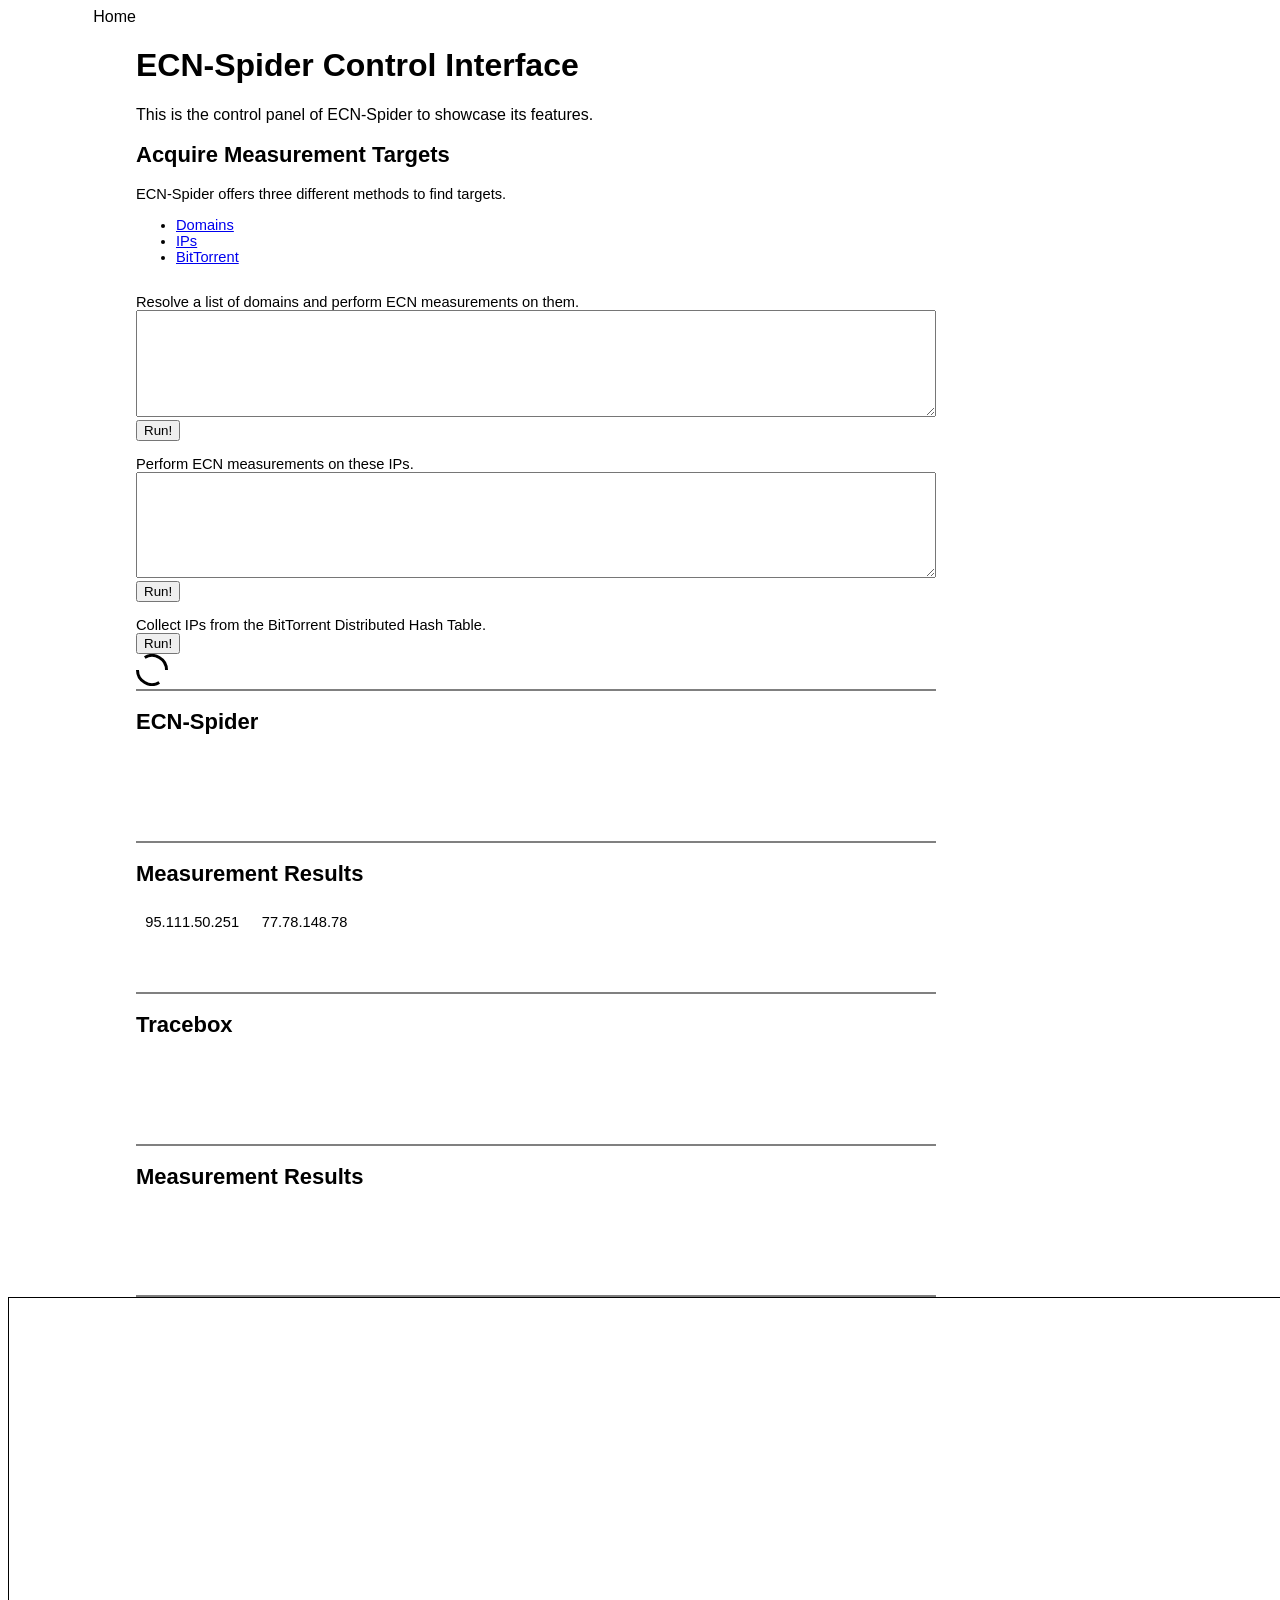
==== pathspider/gui/control.html @ 9f77ae05 "major refactoring part 2" ====
<!DOCTYPE html> 
<html>
<head>
  <title>pathspider client</title>
  <link rel="stylesheet" href="bootstrap.min.css">
  <script src="jquery.min.js" charset="utf-8"></script>
  <script src="bootstrap.min.js" charset="utf-8"></script>
  <script src="d3.min.js" charset="utf-8"></script>
  <script src="view.js" charset="utf-8"></script>
  <meta name="viewport" content="width=device-width, initial-scale=1.0">
  <meta charset="utf-8"/>
  <style>
    * {
        box-sizing: border-box;
        font-family: arial;
    }
    body {
    }
    #menu {
      text-align: right;
      width: 10vw;
    }
    #content {
        margin-left: 10vw;
    }
    .section {
        min-height: 100pt;
        font-size: 12pt;
        max-width: 600pt;
        font-size: 11pt;
        border-bottom: 2px solid gray;
    }
    .subsection {
        margin-left: 20pt;
    }
    
    .tab-pane {
      padding-top: 1em;
    }
    
    .section textarea {
      width: 100%;
      min-height: 8em;
    }
    
    .inline {
      display: inline-block;
    }
    
    .button {
        display: inline-block;
        vertical-align: middle;
        margin: 5pt;
        margin-top: 20pt;
        cursor: pointer;
        border: 1px solid transparent;
        border-radius: 4pt;
        padding: 2pt;
    }
    .button:hover {
        border-color: white;
        background-color: grey;
    }
    
    .probe {
        display: inline-block;
        vertical-align: middle;
        margin-left: 2vw;
        margin-right: 2vw;
        margin-top: 20pt;
        border-radius: 4pt;
        padding: 2pt;
    }
    
    .section-arrow {
        background: url('arrow.svg') no-repeat center top;
        background-size: 100% 100%;
        width: 100%;
        padding-top: 16.7%;
        margin-bottom: 5pt;
    }
    
    .status {
        background: url('idle.svg') no-repeat;
        background-size: 100% 100%;
    }
    
    .section > .status {
        width: 4%;
        padding-top: 4%;
        display: inline-block;
    }
    
    .probe > .status {
        margin-top: 5pt;
        width: 18pt;
        height: 18pt;
        display: inline-block;
    }
    
    .running {
        background: url('working.svg') no-repeat;
        background-size: 100% 100%;
        animation:spin 2s linear infinite;
    }
    
    @keyframes spin { 100% { transform:rotate(360deg); } }
    
    #ecnresults > div, #tbresults > div {
      display: inline-block;
      padding: 5pt;
      border-radius: 4pt;
      color: black;
      margin: 2pt;
      cursor: pointer;
    }
    
    /*
     * styles for graph
     */
    .fixed circle {
      stroke:rgb(20, 255, 20);
    }
    
    .nodes text {
      font-size: 8pt;
    }
    
    .links {
      stroke:black;
      stroke-width:2;
    }
    
    .probe_ams, .probe_ams2, .probe_ams3 {
      stroke: green;
    }
    
    .probe_nyc, .probe_nyc2, .probe_nyc3 {
      stroke: orange;
    }
    
    .probe_sin, .probe_sin2, .probe_sin3 {
      stroke: blue;
    }
    
    .probe_lon, .probe_lon2, .probe_lon3 {
      stroke: yellow;
    }
    
    .probe_sfo, .probe_sfo2, .probe_sfo3 {
      stroke: purple;
    }
  </style>
</head>
<body>
<div id="menu">
  Home
</div>
<div id="content">
  <h1>ECN-Spider Control Interface</h1>
  This is the control panel of ECN-Spider to showcase its features.
  <div class="section">
    <h2>Acquire Measurement Targets</h2>
    <div class="well">
    ECN-Spider offers three different methods to find targets.
    </div>
    
    <div id="resolver_order">
      <ul class="nav nav-tabs">
        <li class="active"><a data-toggle="tab" href="#resolve_domains">Domains</a></li>
        <li><a data-toggle="tab" href="#resolve_ips">IPs</a></li>
        <li><a data-toggle="tab" href="#resolve_btdht">BitTorrent</a></li>
      </ul>
      
      <div class="tab-content">
        <div id="resolve_domains" class="tab-pane fade in active">
          Resolve a list of domains and perform ECN measurements on them.
          <textarea></textarea><br />
          <button type="button" class="btn btn-primary">Run!</button>
        </div>
        <div id="resolve_ips" class="tab-pane fade">
          Perform ECN measurements on these IPs.
          <textarea></textarea><br />
          <button type="button" class="btn btn-primary">Run!</button>
        </div>
        <div id="resolve_btdht" class="tab-pane fade">
          Collect IPs from the BitTorrent Distributed Hash Table.<br />
          <button type="button" class="btn btn-primary">Run!</button>
        </div>
      </div>
    </div>
    <div id="resolver_busy" class="status running"></div>
  </div>
  <div class="section">
    <h2>ECN-Spider</h2>
    <div id="ecnclient">
    </div>
  </div>
  <div class="section">
    <h2>Measurement Results</h2>
    <div id="ecnresults">
      <div>95.111.50.251</div>
      <div>77.78.148.78</div>
    </div>
  </div>
  <div class="section">
    <h2>Tracebox</h2>
    <div id="tbclient">
    </div>
  </div>
  <div class="section">
    <h2>Measurement Results</h2>
    <div id="tbresults">
    </div>
  </div>
</div>
<svg style="border: 1px solid black; width:100vw; height: 3000px;">
</svg>
<script>
  function resolver_busy(value) {
    if(value) {
      $("#resolver_order").hide();
      $("#resolver_busy").show();
    } else {
      $("#resolver_order").show();
      $("#resolver_busy").hide();
    }
  }

  function update_ecnclient(ecnclient) {
    var probes = d3.select("#ecnclient").selectAll("div.probe").data(ecnclient);
    var probes_enter = probes.enter().append("div");
    
    probes_enter
      .classed("probe", true);
    
    probes_enter.append("div")
      .classed("name", true);
   
    probes_enter.append("div")
      .classed("status", true);
      
    probes_enter.append("div")
      .classed("chunk", true);
    
    probes.select(".name").text(function(d) { return d.name; });
    probes.select(".status")
      .classed("running", function(d) { return d.pending != null || d.pending == 0; });
    
    probes.select(".chunk")
      .text(function(d) {
        if(d.pending != null) {
          return d.pending;
        } else {
          return "";
        }
      });
    
    probes.exit().remove();
  }
  
  function update_tbclient(tbclient) {
    var probes = d3.select("#tbclient").selectAll("div.probe").data(tbclient);
    var probes_enter = probes.enter().append("div");
    
    probes_enter
      .classed("probe", true);
    
    probes_enter.append("div")
      .classed("name", true);
   
    probes_enter.append("div")
      .classed("status", true);
    
    probes_enter.append("div")
      .classed("target", true);
    
    probes.select(".name").text(function(d) { return d.name; });
    probes.select(".status")
      .classed("running", function(d) { return d.pending != null || d.pending == 0; });
    
    probes.select(".target")
      .text(function(d) {
        if(d.pending != null) {
          return d.pending;
        } else {
          return "";
        }
      });
      
    probes.exit().remove();
  }
  
  function update_status(data) {
    resolver_busy(data.resolver.is_busy);
    
    update_ecnclient(data.ecnclient);
    update_tbclient(data.tbclient);
  }
  
  function update_ecnresults(err, data) {
    if(err != null) {
      console.error(err);
      return;
    }
    
    
    subset = data.subjects;//data.subjects.filter(function(d) { return d.ecnresult == "pathdep" || d.ecnresult == 'sitedep'; });
    
    console.debug(subset);
    
    var results = d3.select("#ecnresults").selectAll("div").data(subset);
    
    results.enter().append("div")
      .on("click", function(d) {
        ip = d3.select(this).text()
          
        d3.json('/engine/trace?ip='+ip, function(err, data) {
          
        });
      });
    
    results.text(function(d) { return d.ip; });
    results.style("background-color", function(d) {
      switch(d.ecnresult) {
        case 'safe': return "#00de41";
        case 'sitedep': return "#ff3c3c";
        case 'pathdep': return "#ff840c";
        case 'unknown': return "#d27bff";
        case 'incomplete': return "#f1ff15";
      }
    });
    
    results.exit().remove();
  }
  
  function update_tbresults(err, data) {
    if(err != null) {
      console.error(err);
      return;
    }
    
    var results = d3.select("#tbresults").selectAll("div").data(data.subjects);
    
    results.enter().append("div")
      .on("click", function(d) {
        ip = d3.select(this).text()
          
        view_load("svg", [ip]);
      });
    
    results.text(function(d) { return d.ip; });
    results.style("background-color", function(d) {
      switch(d.ecnresult) {
        case 'safe': return "#00de41";
        case 'sitedep': return "#ff3c3c";
        case 'pathdep': return "#ff840c";
        case 'unknown': return "#d27bff";
        case 'incomplete': return "#f1ff15";
      }
    });
    
    results.exit().remove();
  }
  
  $("#resolve_domains button").click(function() {
    sel = $("#resolve_domains textarea");
    var domains = sel.val();
    sel.val("");
    resolver_busy(true);
    $.post("/command/resolve_web", {'domains': domains});
  });
  
  $("#resolve_ips button").click(function() {
    sel = $("#resolve_ips textarea");
    var iplist = sel.val();
    sel.val("");
    resolver_busy(true);
    $.post("/command/resolve_iplist", {'iplist': iplist});
  });
  
  $("#resolve_btdht button").click(function() {
    resolver_busy(true);
    $.post("/command/resolve_btdht", {'count': 1000});
  });
  
  var ws = new WebSocket("ws://localhost:37100/status");
  ws.onopen = function() {
    ws.send("update");
  };
  ws.onmessage = function (evt) {
    console.debug("received update");
    console.debug(evt.data);
     
    update_status(JSON.parse(evt.data));
  };
  
  $("#resolver_order").hide();
  
  
  //update();
</script>
</body>
</html>
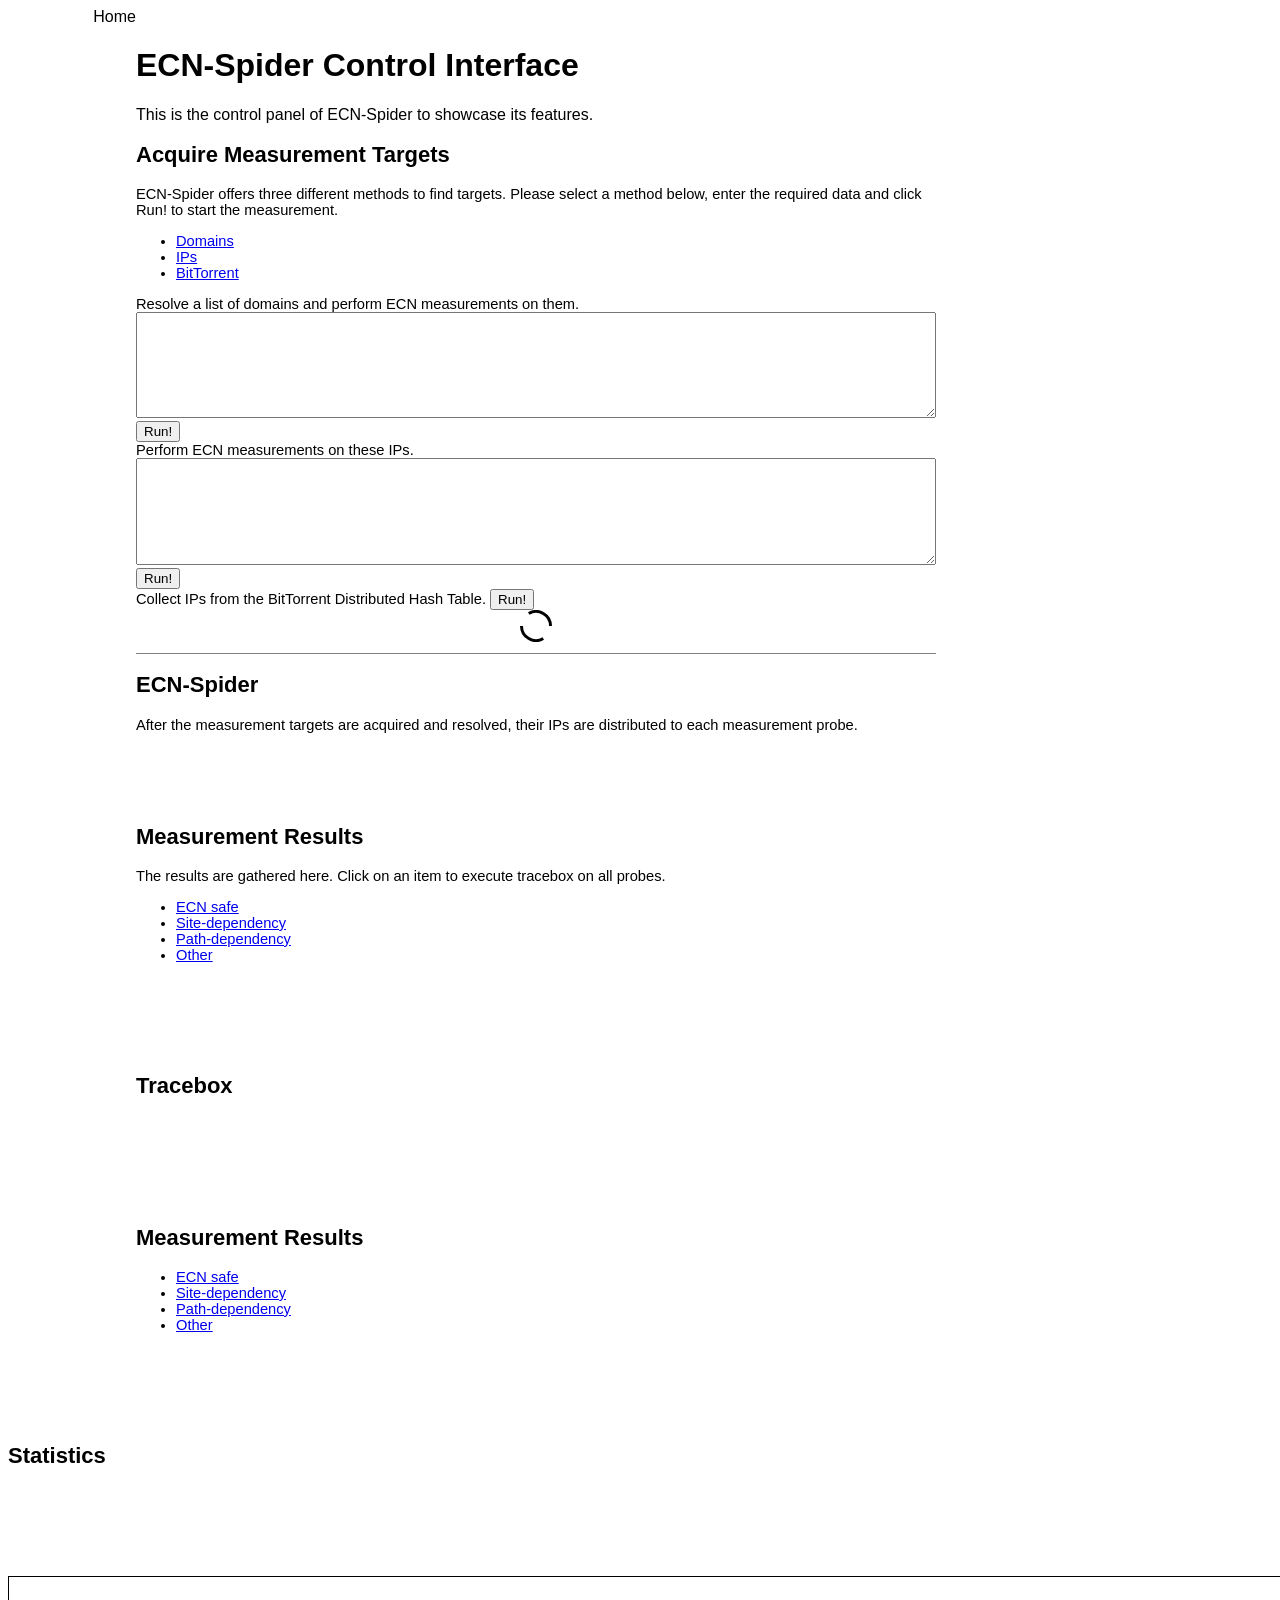
==== commit 860a2589: "major refactoring part 3" ====
--- a/pathspider/gui/control.html
+++ b/pathspider/gui/control.html
@@ -10,6 +10,10 @@
   <meta name="viewport" content="width=device-width, initial-scale=1.0">
   <meta charset="utf-8"/>
   <style>
+    /* 
+     * Document Level Styles
+     * * * * * * * * * * * */
+    
     * {
         box-sizing: border-box;
         font-family: arial;
@@ -22,20 +26,19 @@
     }
     #content {
         margin-left: 10vw;
-    }
+        max-width: 600pt;
+    }
+    
+    hr {
+      border: 0;
+      height: 1px;
+      background: gray;
+    }
+    
     .section {
         min-height: 100pt;
         font-size: 12pt;
-        max-width: 600pt;
         font-size: 11pt;
-        border-bottom: 2px solid gray;
-    }
-    .subsection {
-        margin-left: 20pt;
-    }
-    
-    .tab-pane {
-      padding-top: 1em;
     }
     
     .section textarea {
@@ -43,9 +46,82 @@
       min-height: 8em;
     }
     
+    /*
+     * Results
+     * * * * */
+    .results > div {
+      display: inline-block;
+      padding: 5pt;
+      border-radius: 4pt;
+      color: black;
+      margin: 2pt;
+      cursor: pointer;
+      border: 1px solid transparent;
+    }
+    
+    .results > div:hover {
+      border: 1px solid black;
+    }
+    
+    
+    /*
+     * Animated status icon
+     * * * * */
+    .status {
+        background: url('idle.svg') no-repeat;
+        background-size: 100% 100%;
+    }
+    
+    .running {
+        background: url('working.svg') no-repeat;
+        background-size: 100% 100%;
+        animation:spin 2s linear infinite;
+    }
+    
+    @keyframes spin { 100% { transform:rotate(360deg); } }
+    
+    
+    .section .status {
+        width: 4%;
+        padding-top: 4%;
+        display: inline-block;
+    }
+    
+    .probe .status {
+        margin-top: 5pt;
+        width: 18pt;
+        height: 18pt;
+        display: inline-block;
+    }
+    
+    
+    /*
+     * Probe
+     * * * */
+    .probe {
+        display: inline-block;
+        vertical-align: middle;
+        margin-left: 2vw;
+        margin-right: 2vw;
+        margin-top: 20pt;
+        border-radius: 4pt;
+        padding: 2pt;
+    }
+    
+    /*
     .inline {
       display: inline-block;
     }
+    
+    .subsection {
+        margin-left: 20pt;
+    }
+    
+    .tab-pane {
+      padding-top: 1em;
+    }
+    
+    
     
     .button {
         display: inline-block;
@@ -61,59 +137,8 @@
         border-color: white;
         background-color: grey;
     }
-    
-    .probe {
-        display: inline-block;
-        vertical-align: middle;
-        margin-left: 2vw;
-        margin-right: 2vw;
-        margin-top: 20pt;
-        border-radius: 4pt;
-        padding: 2pt;
-    }
-    
-    .section-arrow {
-        background: url('arrow.svg') no-repeat center top;
-        background-size: 100% 100%;
-        width: 100%;
-        padding-top: 16.7%;
-        margin-bottom: 5pt;
-    }
-    
-    .status {
-        background: url('idle.svg') no-repeat;
-        background-size: 100% 100%;
-    }
-    
-    .section > .status {
-        width: 4%;
-        padding-top: 4%;
-        display: inline-block;
-    }
-    
-    .probe > .status {
-        margin-top: 5pt;
-        width: 18pt;
-        height: 18pt;
-        display: inline-block;
-    }
-    
-    .running {
-        background: url('working.svg') no-repeat;
-        background-size: 100% 100%;
-        animation:spin 2s linear infinite;
-    }
-    
-    @keyframes spin { 100% { transform:rotate(360deg); } }
-    
-    #ecnresults > div, #tbresults > div {
-      display: inline-block;
-      padding: 5pt;
-      border-radius: 4pt;
-      color: black;
-      margin: 2pt;
-      cursor: pointer;
-    }
+    */
+    
     
     /*
      * styles for graph
@@ -163,6 +188,7 @@
     <h2>Acquire Measurement Targets</h2>
     <div class="well">
     ECN-Spider offers three different methods to find targets.
+    Please select a method below, enter the required data and click Run! to start the measurement.
     </div>
     
     <div id="resolver_order">
@@ -184,23 +210,72 @@
           <button type="button" class="btn btn-primary">Run!</button>
         </div>
         <div id="resolve_btdht" class="tab-pane fade">
-          Collect IPs from the BitTorrent Distributed Hash Table.<br />
+          Collect IPs from the BitTorrent Distributed Hash Table.
           <button type="button" class="btn btn-primary">Run!</button>
         </div>
       </div>
     </div>
-    <div id="resolver_busy" class="status running"></div>
+    <div style="text-align: center">
+      <div id="resolver_busy" class="status running"></div>
+    </div>
   </div>
+  <hr>
   <div class="section">
     <h2>ECN-Spider</h2>
+    <div class="well">
+    After the measurement targets are acquired and resolved, their IPs are distributed to
+    each measurement probe.
+    </div>
     <div id="ecnclient">
     </div>
   </div>
   <div class="section">
     <h2>Measurement Results</h2>
-    <div id="ecnresults">
-      <div>95.111.50.251</div>
-      <div>77.78.148.78</div>
+    <div class="well">
+    The results are gathered here. Click on an item to execute tracebox on all probes.
+    </div>
+    <div>
+      <ul class="nav nav-tabs">
+        <li class="active"><a data-toggle="tab" href="#ecn_safe">ECN safe</a></li>
+        <li><a data-toggle="tab" href="#ecn_broken_site">Site-dependency</a></li>
+        <li><a data-toggle="tab" href="#ecn_broken_path">Path-dependency</a></li>
+        <li><a data-toggle="tab" href="#ecn_broken_other">Other</a></li>
+      </ul>
+      
+      <div class="tab-content">
+        <div id="ecn_safe" class="tab-pane fade in active">
+          <div class="count">
+          </div>
+          <ul class="pagination">
+          </ul>
+          <div class="results">
+          </div>
+        </div>
+        <div id="ecn_broken_site" class="tab-pane fade">
+          <div class="count">
+          </div>
+          <ul class="pagination">
+          </ul>
+          <div class="results">
+          </div><br />
+        </div>
+        <div id="ecn_broken_path" class="tab-pane fade">
+          <div class="count">
+          </div>
+          <ul class="pagination">
+          </ul>
+          <div class="results">
+          </div><br />
+        </div>
+        <div id="ecn_broken_other" class="tab-pane fade">
+          <div class="count">
+          </div>
+          <ul class="pagination">
+          </ul>
+          <div class="results">
+          </div><br />
+        </div>
+      </div>
     </div>
   </div>
   <div class="section">
@@ -210,8 +285,51 @@
   </div>
   <div class="section">
     <h2>Measurement Results</h2>
-    <div id="tbresults">
-    </div>
+    <ul class="nav nav-tabs">
+        <li class="active"><a data-toggle="tab" href="#tb_safe">ECN safe</a></li>
+        <li><a data-toggle="tab" href="#tb_broken_site">Site-dependency</a></li>
+        <li><a data-toggle="tab" href="#tb_broken_path">Path-dependency</a></li>
+        <li><a data-toggle="tab" href="#tb_broken_other">Other</a></li>
+      </ul>
+      
+      <div class="tab-content">
+        <div id="tb_safe" class="tab-pane fade in active">
+          <div class="count">
+          </div>
+          <ul class="pagination">
+          </ul>
+          <div class="results">
+          </div>
+        </div>
+        <div id="tb_broken_site" class="tab-pane fade">
+          <div class="count">
+          </div>
+          <ul class="pagination">
+          </ul>
+          <div class="results">
+          </div><br />
+        </div>
+        <div id="tb_broken_path" class="tab-pane fade">
+          <div class="count">
+          </div>
+          <ul class="pagination">
+          </ul>
+          <div class="results">
+          </div><br />
+        </div>
+        <div id="tb_broken_other" class="tab-pane fade">
+          <div class="count">
+          </div>
+          <ul class="pagination">
+          </ul>
+          <div class="results">
+          </div><br />
+        </div>
+      </div>
+    </div>
+  </div>
+  <div class="section">
+    <h2>Statistics</h2>
   </div>
 </div>
 <svg style="border: 1px solid black; width:100vw; height: 3000px;">
@@ -219,11 +337,11 @@
 <script>
   function resolver_busy(value) {
     if(value) {
-      $("#resolver_order").hide();
-      $("#resolver_busy").show();
+      $("#resolver_order").hide(200);
+      $("#resolver_busy").show(200);
     } else {
-      $("#resolver_order").show();
-      $("#resolver_busy").hide();
+      $("#resolver_order").show(200);
+      $("#resolver_busy").hide(200);
     }
   }
 
@@ -298,70 +416,98 @@
     update_tbclient(data.tbclient);
   }
   
-  function update_ecnresults(err, data) {
-    if(err != null) {
-      console.error(err);
-      return;
-    }
-    
-    
-    subset = data.subjects;//data.subjects.filter(function(d) { return d.ecnresult == "pathdep" || d.ecnresult == 'sitedep'; });
-    
-    console.debug(subset);
-    
-    var results = d3.select("#ecnresults").selectAll("div").data(subset);
-    
-    results.enter().append("div")
-      .on("click", function(d) {
-        ip = d3.select(this).text()
-          
-        d3.json('/engine/trace?ip='+ip, function(err, data) {
-          
+  function update_page_content(id, start, count, url) {
+    // empty container
+    var sel = d3.select("#"+id+" .results");
+    sel.html("");
+    
+    // get data
+    d3.json(url+"&start="+start+"&count="+count, function(data) {
+      var results = sel.selectAll("div").data(data.subjects);
+      results.enter().append("div")
+        .on("click", function(d) {
+          if(d.tb) {
+            view_load("svg", [d.ip]);
+          } else {
+            $.post('/command/order_tb', {'ip': d.ip, 'port': d.port});
+          }
         });
+      
+      results.html(function(d) { 
+        if(d.hostname != d.ip) {
+          return d.hostname + "<br>" + d.ip;
+        } else {
+          return d.ip;
+        }
       });
-    
-    results.text(function(d) { return d.ip; });
-    results.style("background-color", function(d) {
-      switch(d.ecnresult) {
-        case 'safe': return "#00de41";
-        case 'sitedep': return "#ff3c3c";
-        case 'pathdep': return "#ff840c";
-        case 'unknown': return "#d27bff";
-        case 'incomplete': return "#f1ff15";
+      results.style("background-color", function(d) {
+        switch(d.ecn) {
+          case 'safe': return "#00de41";
+          case 'broken_site': return "#ff3c3c";
+          case 'broken_path': return "#ff840c";
+          case 'broken_other': return "#f1ff15";
+          case 'unknown': return "#d27bff";
+        }
+      });
+      
+      results.exit().remove();
+    });
+  }
+  
+  function update_page_indicator(id, url) {
+    d3.json(url, function(data) {
+      var count = data.count;
+      
+      d3.select("#"+id+" .count").text(count);
+      
+      // get current selected
+      var active_tab = d3.select("#"+id+" ul.active");
+      var current = -1;
+      if(active_tab.empty() == false) {
+        current = active_tab.datum();
+      } else {
+        current = 0;
       }
+      
+      var items_per_page = 50;
+      var page_count = Math.ceil(count / items_per_page);
+      var pages = [];
+
+      for (var i = 0; i < page_count; i++) {
+         pages.push(i);
+      }
+      
+      var elems = d3.select("#"+id+" ul").selectAll("li").data(pages);
+      elems.enter()
+        .append("li")
+        .classed("active", function(d) { return d == current; })
+        .append("a")
+          .attr("href", function(d) { return "#"+id+"_page"+d; })
+          .text(function(d) { return (d+1); })
+          .on("click", function(d) {
+            elems.classed("active", false);
+            d3.select(this.parentNode).classed("active", true);
+            update_page_content(id, d*items_per_page, items_per_page, url);
+          });
+      elems.exit().remove();
+      
+      update_page_content(id, 0, items_per_page, url);
     });
-    
-    results.exit().remove();
-  }
-  
-  function update_tbresults(err, data) {
-    if(err != null) {
-      console.error(err);
-      return;
-    }
-    
-    var results = d3.select("#tbresults").selectAll("div").data(data.subjects);
-    
-    results.enter().append("div")
-      .on("click", function(d) {
-        ip = d3.select(this).text()
-          
-        view_load("svg", [ip]);
-      });
-    
-    results.text(function(d) { return d.ip; });
-    results.style("background-color", function(d) {
-      switch(d.ecnresult) {
-        case 'safe': return "#00de41";
-        case 'sitedep': return "#ff3c3c";
-        case 'pathdep': return "#ff840c";
-        case 'unknown': return "#d27bff";
-        case 'incomplete': return "#f1ff15";
-      }
-    });
-    
-    results.exit().remove();
-  }
+  }
+  
+  function update_page_indicators() {
+    update_page_indicator("ecn_safe", "/command/subjects?stage=ecn&result=safe");
+    update_page_indicator("ecn_broken_path", "/command/subjects?stage=ecn&result=broken_path");
+    update_page_indicator("ecn_broken_site", "/command/subjects?stage=ecn&result=broken_site");
+    update_page_indicator("ecn_broken_other", "/command/subjects?stage=ecn&result=broken_other");
+    
+    update_page_indicator("tb_safe", "/command/subjects?stage=tb&result=safe");
+    update_page_indicator("tb_broken_path", "/command/subjects?stage=tb&result=broken_path");
+    update_page_indicator("tb_broken_site", "/command/subjects?stage=tb&result=broken_site");
+    update_page_indicator("tb_broken_other", "/command/subjects?stage=tb&result=broken_other");
+  }
+  
+  update_page_indicators();
   
   $("#resolve_domains button").click(function() {
     sel = $("#resolve_domains textarea");
@@ -381,7 +527,7 @@
   
   $("#resolve_btdht button").click(function() {
     resolver_busy(true);
-    $.post("/command/resolve_btdht", {'count': 1000});
+    $.post("/command/resolve_btdht", {'count': 200});
   });
   
   var ws = new WebSocket("ws://localhost:37100/status");
@@ -389,10 +535,20 @@
     ws.send("update");
   };
   ws.onmessage = function (evt) {
-    console.debug("received update");
     console.debug(evt.data);
-     
-    update_status(JSON.parse(evt.data));
+    
+    msg = JSON.parse(evt.data)
+    
+    if(msg.type == "status") {
+      console.debug("received update");
+      update_status(msg.status);
+    } else {
+      console.error("received unknown message: "+msg.type);
+    }
+  };
+  
+  ws.onclose = function() {
+    alert("Connection to server dropped.");
   };
   
   $("#resolver_order").hide();
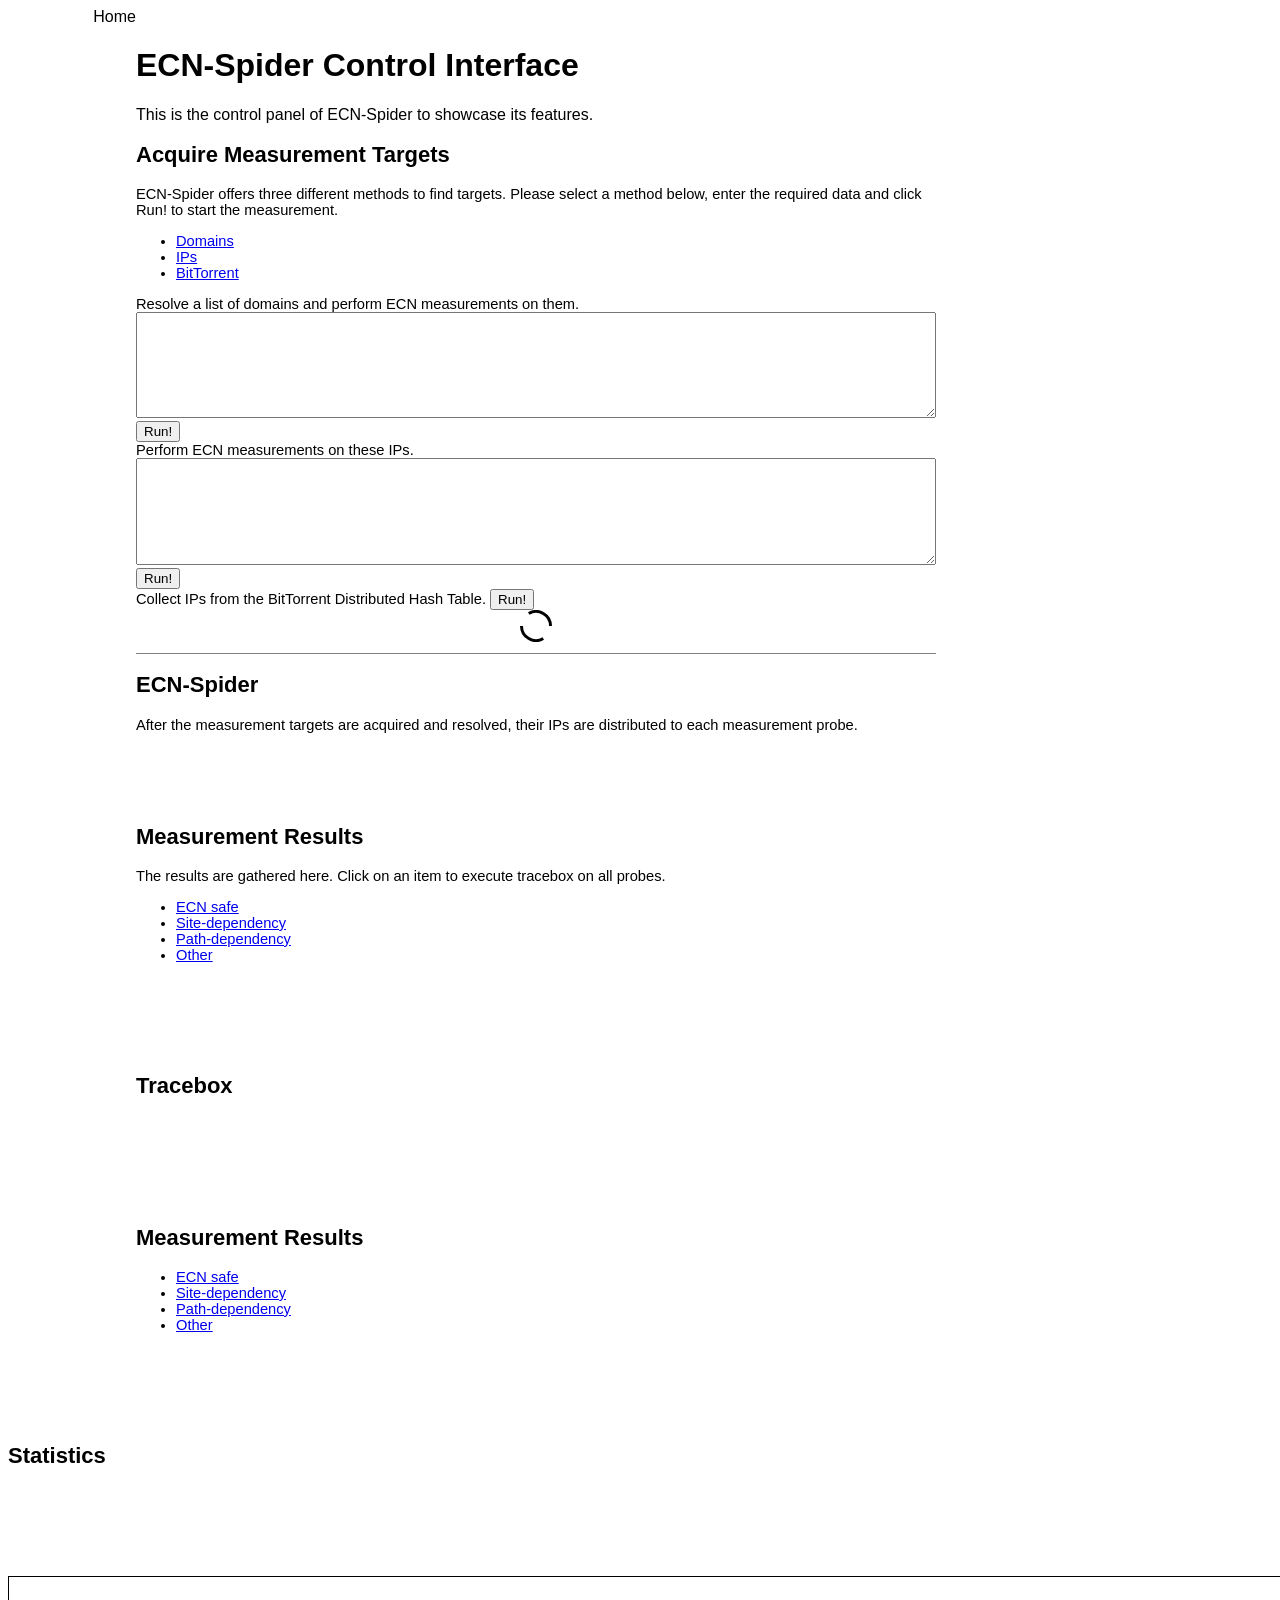
==== commit 4903457d: "use ip_address instead of str, graph: improve drag, show tracebox modifs" ====
--- a/pathspider/gui/control.html
+++ b/pathspider/gui/control.html
@@ -6,6 +6,8 @@
   <script src="jquery.min.js" charset="utf-8"></script>
   <script src="bootstrap.min.js" charset="utf-8"></script>
   <script src="d3.min.js" charset="utf-8"></script>
+  <script src="jquery.tipsy.js" charset="utf-8"></script>
+  <link rel="stylesheet" href="tipsy.css" />
   <script src="view.js" charset="utf-8"></script>
   <meta name="viewport" content="width=device-width, initial-scale=1.0">
   <meta charset="utf-8"/>
@@ -147,33 +149,49 @@
       stroke:rgb(20, 255, 20);
     }
     
+    .nodes {
+      cursor: move;
+    }
+    
     .nodes text {
       font-size: 8pt;
     }
     
     .links {
       stroke:black;
-      stroke-width:2;
-    }
-    
-    .probe_ams, .probe_ams2, .probe_ams3 {
-      stroke: green;
-    }
-    
-    .probe_nyc, .probe_nyc2, .probe_nyc3 {
-      stroke: orange;
-    }
-    
-    .probe_sin, .probe_sin2, .probe_sin3 {
-      stroke: blue;
-    }
-    
-    .probe_lon, .probe_lon2, .probe_lon3 {
+      stroke-width:4;
+    }
+    
+    .links:hover {
       stroke: yellow;
     }
     
-    .probe_sfo, .probe_sfo2, .probe_sfo3 {
-      stroke: purple;
+    .modifs-0 {
+      stroke: #0000ff;
+    }
+    .modifs-1 {
+      stroke: #3fa5ae;
+    }
+    .modifs-2 {
+      stroke: #00ffc1;
+    }
+    .modifs-3 {
+      stroke: #00002b;
+    }
+    .modifs-4 {
+      stroke: #ff1ab8;
+    }
+    .modifs-5 {
+      stroke: #ffd300;
+    }
+    .modifs-6 {
+      stroke: #005700;
+    }
+    .modifs-7 {
+      stroke: #8383ff;
+    }
+    .missing {
+      stroke: gray;
     }
   </style>
 </head>
@@ -332,7 +350,7 @@
     <h2>Statistics</h2>
   </div>
 </div>
-<svg style="border: 1px solid black; width:100vw; height: 3000px;">
+<svg style="border: 1px solid black; width:100vw; height: 100vh;">
 </svg>
 <script>
   function resolver_busy(value) {
--- a/pathspider/gui/tipsy.css
+++ b/pathspider/gui/tipsy.css
@@ -0,0 +1,27 @@
+.tipsy { font-size: 10px; position: absolute; padding: 5px; z-index: 100000; }
+.tipsy-inner { background-color: #000; color: #FFF; max-width: 200px; padding: 5px 8px 4px 8px; text-align: center; }
+
+/* Rounded corners */
+.tipsy-inner { border-radius: 3px; -moz-border-radius: 3px; -webkit-border-radius: 3px; }
+
+/* Uncomment for shadow */
+/*.tipsy-inner { box-shadow: 0 0 5px #000000; -webkit-box-shadow: 0 0 5px #000000; -moz-box-shadow: 0 0 5px #000000; }*/
+
+.tipsy-arrow { position: absolute; width: 0; height: 0; line-height: 0; border: 5px dashed #000; }
+
+/* Rules to colour arrows */
+.tipsy-arrow-n { border-bottom-color: #000; }
+.tipsy-arrow-s { border-top-color: #000; }
+.tipsy-arrow-e { border-left-color: #000; }
+.tipsy-arrow-w { border-right-color: #000; }
+
+.tipsy-n .tipsy-arrow { top: 0px; left: 50%; margin-left: -5px; border-bottom-style: solid; border-top: none; border-left-color: transparent; border-right-color: transparent; }
+.tipsy-nw .tipsy-arrow { top: 0; left: 10px; border-bottom-style: solid; border-top: none; border-left-color: transparent; border-right-color: transparent;}
+.tipsy-ne .tipsy-arrow { top: 0; right: 10px; border-bottom-style: solid; border-top: none;  border-left-color: transparent; border-right-color: transparent;}
+.tipsy-s .tipsy-arrow { bottom: 0; left: 50%; margin-left: -5px; border-top-style: solid; border-bottom: none;  border-left-color: transparent; border-right-color: transparent; }
+.tipsy-sw .tipsy-arrow { bottom: 0; left: 10px; border-top-style: solid; border-bottom: none;  border-left-color: transparent; border-right-color: transparent; }
+.tipsy-se .tipsy-arrow { bottom: 0; right: 10px; border-top-style: solid; border-bottom: none; border-left-color: transparent; border-right-color: transparent; }
+.tipsy-e .tipsy-arrow { right: 0; top: 50%; margin-top: -5px; border-left-style: solid; border-right: none; border-top-color: transparent; border-bottom-color: transparent; }
+.tipsy-w .tipsy-arrow { left: 0; top: 50%; margin-top: -5px; border-right-style: solid; border-left: none; border-top-color: transparent; border-bottom-color: transparent; }
+
+
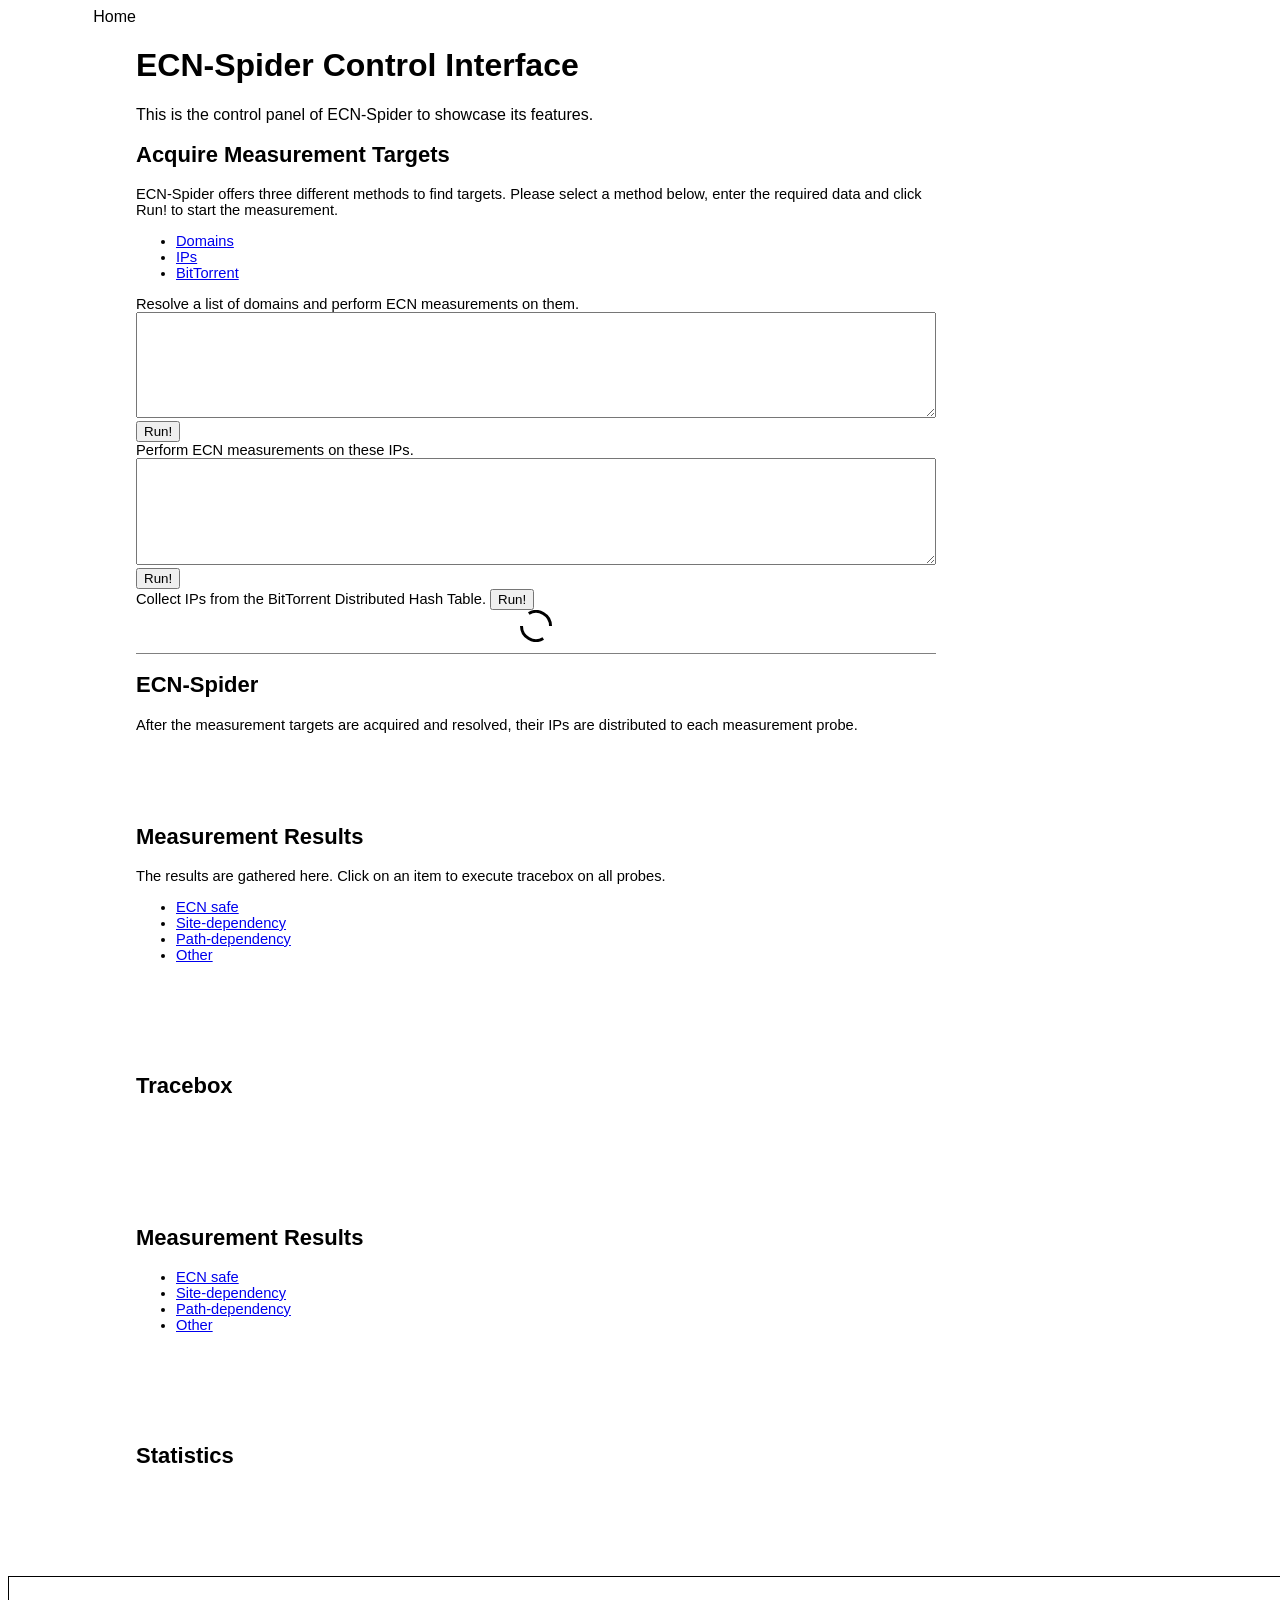
==== commit 6dde3b82: "improved update delay, fixed pagination (remember current) - hide elements in ecn list instantly whe" ====
--- a/pathspider/gui/control.html
+++ b/pathspider/gui/control.html
@@ -8,192 +8,10 @@
   <script src="d3.min.js" charset="utf-8"></script>
   <script src="jquery.tipsy.js" charset="utf-8"></script>
   <link rel="stylesheet" href="tipsy.css" />
+  <link rel="stylesheet" href="style.css" />
   <script src="view.js" charset="utf-8"></script>
   <meta name="viewport" content="width=device-width, initial-scale=1.0">
   <meta charset="utf-8"/>
-  <style>
-    /* 
-     * Document Level Styles
-     * * * * * * * * * * * */
-    
-    * {
-        box-sizing: border-box;
-        font-family: arial;
-    }
-    body {
-    }
-    #menu {
-      text-align: right;
-      width: 10vw;
-    }
-    #content {
-        margin-left: 10vw;
-        max-width: 600pt;
-    }
-    
-    hr {
-      border: 0;
-      height: 1px;
-      background: gray;
-    }
-    
-    .section {
-        min-height: 100pt;
-        font-size: 12pt;
-        font-size: 11pt;
-    }
-    
-    .section textarea {
-      width: 100%;
-      min-height: 8em;
-    }
-    
-    /*
-     * Results
-     * * * * */
-    .results > div {
-      display: inline-block;
-      padding: 5pt;
-      border-radius: 4pt;
-      color: black;
-      margin: 2pt;
-      cursor: pointer;
-      border: 1px solid transparent;
-    }
-    
-    .results > div:hover {
-      border: 1px solid black;
-    }
-    
-    
-    /*
-     * Animated status icon
-     * * * * */
-    .status {
-        background: url('idle.svg') no-repeat;
-        background-size: 100% 100%;
-    }
-    
-    .running {
-        background: url('working.svg') no-repeat;
-        background-size: 100% 100%;
-        animation:spin 2s linear infinite;
-    }
-    
-    @keyframes spin { 100% { transform:rotate(360deg); } }
-    
-    
-    .section .status {
-        width: 4%;
-        padding-top: 4%;
-        display: inline-block;
-    }
-    
-    .probe .status {
-        margin-top: 5pt;
-        width: 18pt;
-        height: 18pt;
-        display: inline-block;
-    }
-    
-    
-    /*
-     * Probe
-     * * * */
-    .probe {
-        display: inline-block;
-        vertical-align: middle;
-        margin-left: 2vw;
-        margin-right: 2vw;
-        margin-top: 20pt;
-        border-radius: 4pt;
-        padding: 2pt;
-    }
-    
-    /*
-    .inline {
-      display: inline-block;
-    }
-    
-    .subsection {
-        margin-left: 20pt;
-    }
-    
-    .tab-pane {
-      padding-top: 1em;
-    }
-    
-    
-    
-    .button {
-        display: inline-block;
-        vertical-align: middle;
-        margin: 5pt;
-        margin-top: 20pt;
-        cursor: pointer;
-        border: 1px solid transparent;
-        border-radius: 4pt;
-        padding: 2pt;
-    }
-    .button:hover {
-        border-color: white;
-        background-color: grey;
-    }
-    */
-    
-    
-    /*
-     * styles for graph
-     */
-    .fixed circle {
-      stroke:rgb(20, 255, 20);
-    }
-    
-    .nodes {
-      cursor: move;
-    }
-    
-    .nodes text {
-      font-size: 8pt;
-    }
-    
-    .links {
-      stroke:black;
-      stroke-width:4;
-    }
-    
-    .links:hover {
-      stroke: yellow;
-    }
-    
-    .modifs-0 {
-      stroke: #0000ff;
-    }
-    .modifs-1 {
-      stroke: #3fa5ae;
-    }
-    .modifs-2 {
-      stroke: #00ffc1;
-    }
-    .modifs-3 {
-      stroke: #00002b;
-    }
-    .modifs-4 {
-      stroke: #ff1ab8;
-    }
-    .modifs-5 {
-      stroke: #ffd300;
-    }
-    .modifs-6 {
-      stroke: #005700;
-    }
-    .modifs-7 {
-      stroke: #8383ff;
-    }
-    .missing {
-      stroke: gray;
-    }
-  </style>
 </head>
 <body>
 <div id="menu">
@@ -304,45 +122,44 @@
   <div class="section">
     <h2>Measurement Results</h2>
     <ul class="nav nav-tabs">
-        <li class="active"><a data-toggle="tab" href="#tb_safe">ECN safe</a></li>
-        <li><a data-toggle="tab" href="#tb_broken_site">Site-dependency</a></li>
-        <li><a data-toggle="tab" href="#tb_broken_path">Path-dependency</a></li>
-        <li><a data-toggle="tab" href="#tb_broken_other">Other</a></li>
-      </ul>
-      
-      <div class="tab-content">
-        <div id="tb_safe" class="tab-pane fade in active">
-          <div class="count">
-          </div>
-          <ul class="pagination">
-          </ul>
-          <div class="results">
-          </div>
-        </div>
-        <div id="tb_broken_site" class="tab-pane fade">
-          <div class="count">
-          </div>
-          <ul class="pagination">
-          </ul>
-          <div class="results">
-          </div><br />
-        </div>
-        <div id="tb_broken_path" class="tab-pane fade">
-          <div class="count">
-          </div>
-          <ul class="pagination">
-          </ul>
-          <div class="results">
-          </div><br />
-        </div>
-        <div id="tb_broken_other" class="tab-pane fade">
-          <div class="count">
-          </div>
-          <ul class="pagination">
-          </ul>
-          <div class="results">
-          </div><br />
-        </div>
+      <li class="active"><a data-toggle="tab" href="#tb_safe">ECN safe</a></li>
+      <li><a data-toggle="tab" href="#tb_broken_site">Site-dependency</a></li>
+      <li><a data-toggle="tab" href="#tb_broken_path">Path-dependency</a></li>
+      <li><a data-toggle="tab" href="#tb_broken_other">Other</a></li>
+    </ul>
+      
+    <div class="tab-content">
+      <div id="tb_safe" class="tab-pane fade in active">
+        <div class="count">
+        </div>
+        <ul class="pagination">
+        </ul>
+        <div class="results">
+        </div>
+      </div>
+      <div id="tb_broken_site" class="tab-pane fade">
+        <div class="count">
+        </div>
+        <ul class="pagination">
+        </ul>
+        <div class="results">
+        </div><br />
+      </div>
+      <div id="tb_broken_path" class="tab-pane fade">
+        <div class="count">
+        </div>
+        <ul class="pagination">
+        </ul>
+        <div class="results">
+        </div><br />
+      </div>
+      <div id="tb_broken_other" class="tab-pane fade">
+        <div class="count">
+        </div>
+        <ul class="pagination">
+        </ul>
+        <div class="results">
+        </div><br />
       </div>
     </div>
   </div>
@@ -427,17 +244,9 @@
     probes.exit().remove();
   }
   
-  function update_status(data) {
-    resolver_busy(data.resolver.is_busy);
-    
-    update_ecnclient(data.ecnclient);
-    update_tbclient(data.tbclient);
-  }
-  
   function update_page_content(id, start, count, url) {
     // empty container
     var sel = d3.select("#"+id+" .results");
-    sel.html("");
     
     // get data
     d3.json(url+"&start="+start+"&count="+count, function(data) {
@@ -447,7 +256,7 @@
           if(d.tb) {
             view_load("svg", [d.ip]);
           } else {
-            $.post('/command/order_tb', {'ip': d.ip, 'port': d.port});
+            $.post('/command/order_tb', {'ip': d.ip});
           }
         });
       
@@ -479,7 +288,7 @@
       d3.select("#"+id+" .count").text(count);
       
       // get current selected
-      var active_tab = d3.select("#"+id+" ul.active");
+      var active_tab = d3.select("#"+id+" ul.pagination li.active");
       var current = -1;
       if(active_tab.empty() == false) {
         current = active_tab.datum();
@@ -509,7 +318,8 @@
           });
       elems.exit().remove();
       
-      update_page_content(id, 0, items_per_page, url);
+      console.debug("current: ", current);
+      update_page_content(id, current*items_per_page, items_per_page, url);
     });
   }
   
@@ -523,6 +333,17 @@
     update_page_indicator("tb_broken_path", "/command/subjects?stage=tb&result=broken_path");
     update_page_indicator("tb_broken_site", "/command/subjects?stage=tb&result=broken_site");
     update_page_indicator("tb_broken_other", "/command/subjects?stage=tb&result=broken_other");
+  }
+  
+  function update_status(data) {
+    resolver_busy(data.resolver.is_busy);
+    
+    update_ecnclient(data.ecnclient);
+    update_tbclient(data.tbclient);
+    
+    if(data.subjects_changed) {
+      update_page_indicators();
+    }
   }
   
   update_page_indicators();
--- a/pathspider/gui/style.css
+++ b/pathspider/gui/style.css
@@ -0,0 +1,186 @@
+/* 
+ * Document Level Styles
+ * * * * * * * * * * * */
+
+* {
+    box-sizing: border-box;
+    font-family: arial;
+}
+body {
+}
+#menu {
+  text-align: right;
+  width: 10vw;
+}
+#content {
+    margin-left: 10vw;
+    max-width: 600pt;
+}
+
+hr {
+  border: 0;
+  height: 1px;
+  background: gray;
+}
+
+.section {
+    min-height: 100pt;
+    font-size: 12pt;
+    font-size: 11pt;
+}
+
+.section textarea {
+  width: 100%;
+  min-height: 8em;
+}
+
+/*
+ * Results
+ * * * * */
+.results > div {
+  display: inline-block;
+  padding: 5pt;
+  border-radius: 4pt;
+  color: black;
+  margin: 2pt;
+  cursor: pointer;
+  border: 1px solid transparent;
+}
+
+.results > div:hover {
+  border: 1px solid black;
+}
+
+
+/*
+ * Animated status icon
+ * * * * */
+.status {
+    background: url('idle.svg') no-repeat;
+    background-size: 100% 100%;
+}
+
+.running {
+    background: url('working.svg') no-repeat;
+    background-size: 100% 100%;
+    animation:spin 2s linear infinite;
+}
+
+@keyframes spin { 100% { transform:rotate(360deg); } }
+
+
+.section .status {
+    width: 4%;
+    padding-top: 4%;
+    display: inline-block;
+}
+
+.probe .status {
+    margin-top: 5pt;
+    width: 18pt;
+    height: 18pt;
+    display: inline-block;
+}
+
+
+/*
+ * Probe
+ * * * */
+.probe {
+    display: inline-block;
+    vertical-align: middle;
+    margin-left: 2vw;
+    margin-right: 2vw;
+    margin-top: 20pt;
+    border-radius: 4pt;
+    padding: 2pt;
+}
+
+#tbclient, #ecnclient {
+    text-align: center;
+    font-size: 8pt;
+}
+
+/*
+.inline {
+  display: inline-block;
+}
+
+.subsection {
+    margin-left: 20pt;
+}
+
+.tab-pane {
+  padding-top: 1em;
+}
+
+
+
+.button {
+    display: inline-block;
+    vertical-align: middle;
+    margin: 5pt;
+    margin-top: 20pt;
+    cursor: pointer;
+    border: 1px solid transparent;
+    border-radius: 4pt;
+    padding: 2pt;
+}
+.button:hover {
+    border-color: white;
+    background-color: grey;
+}
+*/
+
+
+/*
+ * styles for graph
+ */
+.fixed circle {
+  stroke:rgb(20, 255, 20);
+}
+
+.nodes {
+  cursor: move;
+}
+
+.nodes text {
+  font-size: 8pt;
+}
+
+.links {
+  stroke:black;
+  stroke-width:4;
+}
+
+.links:hover {
+  stroke: yellow;
+}
+
+.modifs-0 {
+  stroke: #0000ff;
+}
+.modifs-1 {
+  stroke: #3fa5ae;
+}
+.modifs-2 {
+  stroke: #00ffc1;
+}
+.modifs-3 {
+  stroke: #00002b;
+}
+.modifs-4 {
+  stroke: #ff1ab8;
+}
+.modifs-5 {
+  stroke: #ffd300;
+}
+.modifs-6 {
+  stroke: #005700;
+}
+.modifs-7 {
+  stroke: #8383ff;
+}
+.missing {
+  stroke: gray;
+}
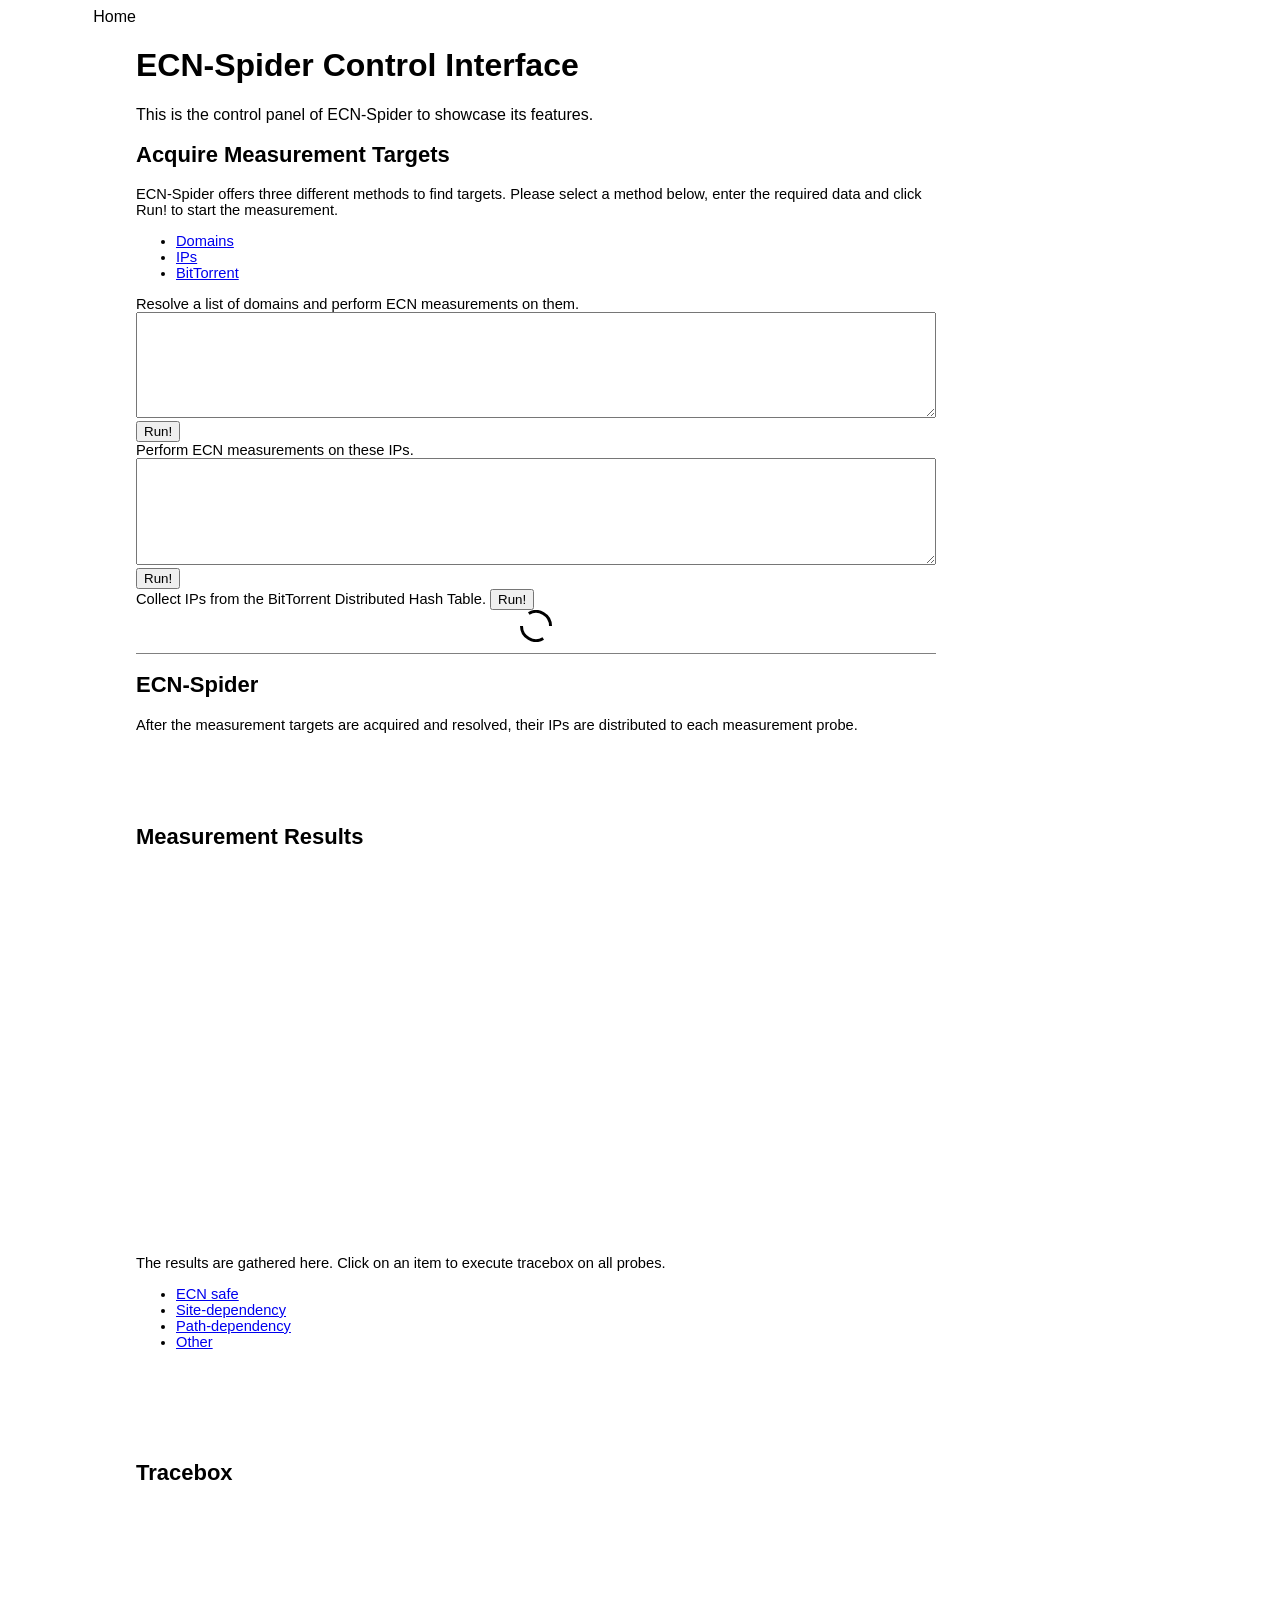
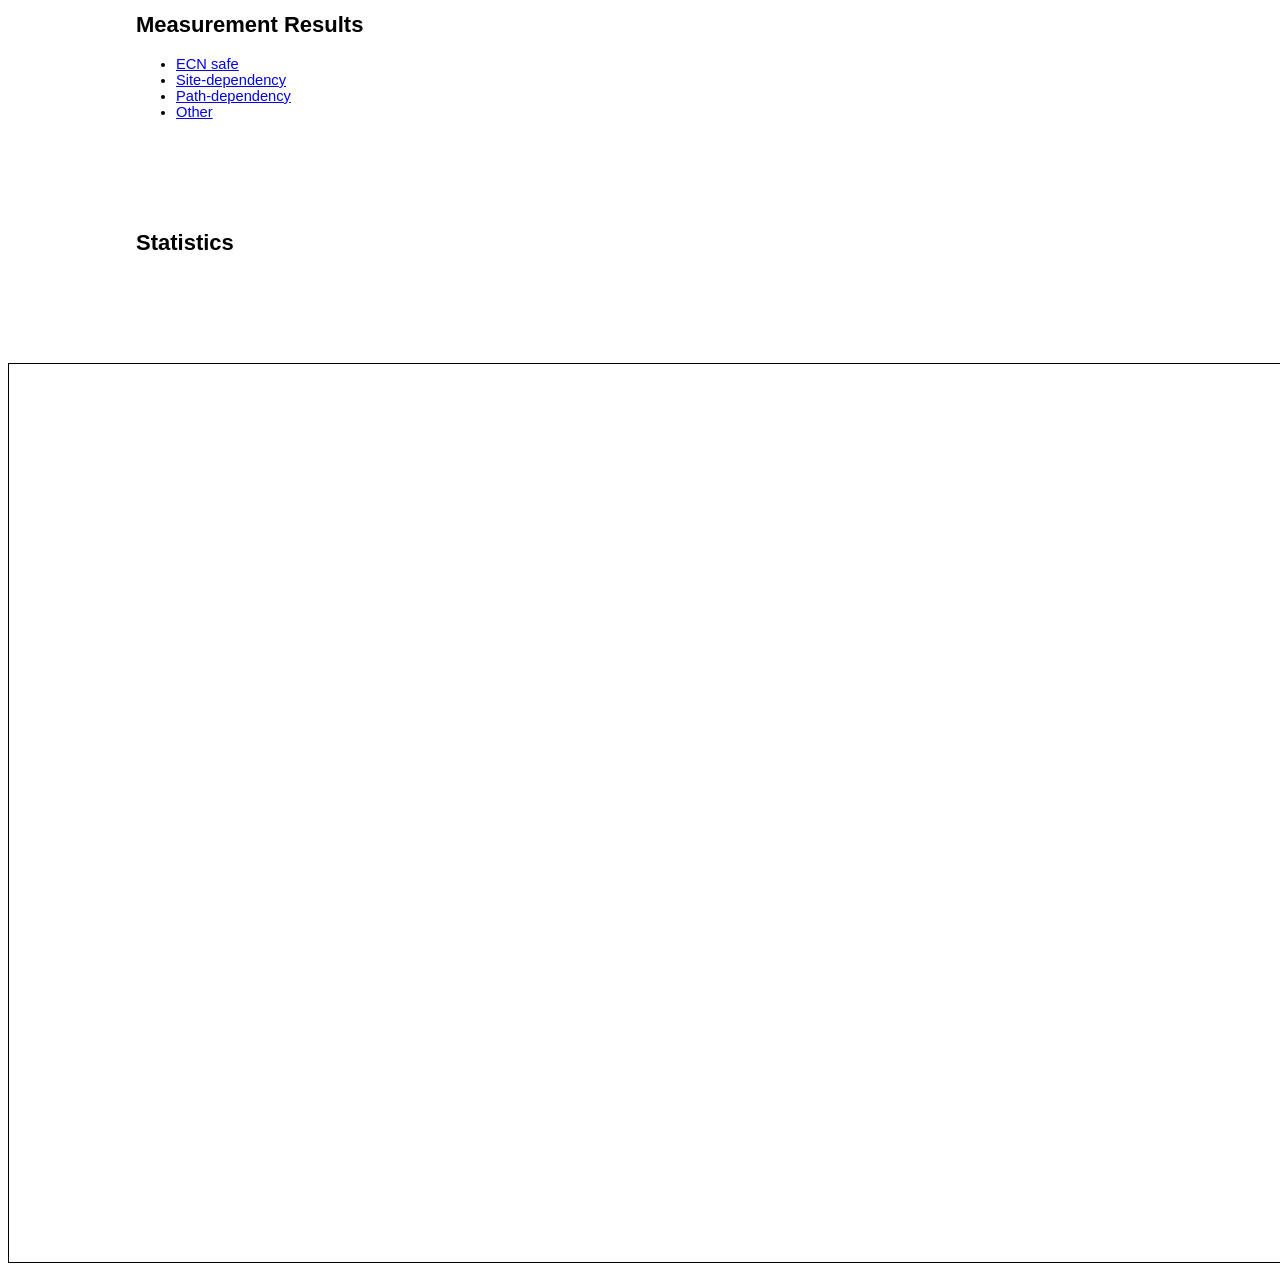
==== commit 61c90bde: "fix iplist request, added statistics chart, indicate measurement target" ====
--- a/pathspider/gui/control.html
+++ b/pathspider/gui/control.html
@@ -9,6 +9,7 @@
   <script src="jquery.tipsy.js" charset="utf-8"></script>
   <link rel="stylesheet" href="tipsy.css" />
   <link rel="stylesheet" href="style.css" />
+  <script src="chart.js" charset="utf-8"></script>
   <script src="view.js" charset="utf-8"></script>
   <meta name="viewport" content="width=device-width, initial-scale=1.0">
   <meta charset="utf-8"/>
@@ -67,6 +68,7 @@
   </div>
   <div class="section">
     <h2>Measurement Results</h2>
+    <svg id="chart" style="width: 50vw; height: 30vw;"></svg>
     <div class="well">
     The results are gathered here. Click on an item to execute tracebox on all probes.
     </div>
@@ -167,7 +169,7 @@
     <h2>Statistics</h2>
   </div>
 </div>
-<svg style="border: 1px solid black; width:100vw; height: 100vh;">
+<svg id="graph" style="border: 1px solid black; width:100vw; height: 100vh;">
 </svg>
 <script>
   function resolver_busy(value) {
@@ -254,7 +256,7 @@
       results.enter().append("div")
         .on("click", function(d) {
           if(d.tb) {
-            view_load("svg", [d.ip]);
+            view_load("#graph", [d.ip]);
           } else {
             $.post('/command/order_tb', {'ip': d.ip});
           }
@@ -344,6 +346,8 @@
     if(data.subjects_changed) {
       update_page_indicators();
     }
+    
+    update_chart("#chart", data.stats);
   }
   
   update_page_indicators();
@@ -361,7 +365,7 @@
     var iplist = sel.val();
     sel.val("");
     resolver_busy(true);
-    $.post("/command/resolve_iplist", {'iplist': iplist});
+    $.post("/command/resolve_ips", {'iplist': iplist});
   });
   
   $("#resolve_btdht button").click(function() {
@@ -387,11 +391,10 @@
   };
   
   ws.onclose = function() {
-    alert("Connection to server dropped.");
+    alert("Connection to backend dropped.");
   };
   
   $("#resolver_order").hide();
-  
   
   //update();
 </script>
--- a/pathspider/gui/style.css
+++ b/pathspider/gui/style.css
@@ -182,5 +182,5 @@
   stroke: #8383ff;
 }
 .missing {
-  stroke: gray;
+  stroke: #880000;
 }
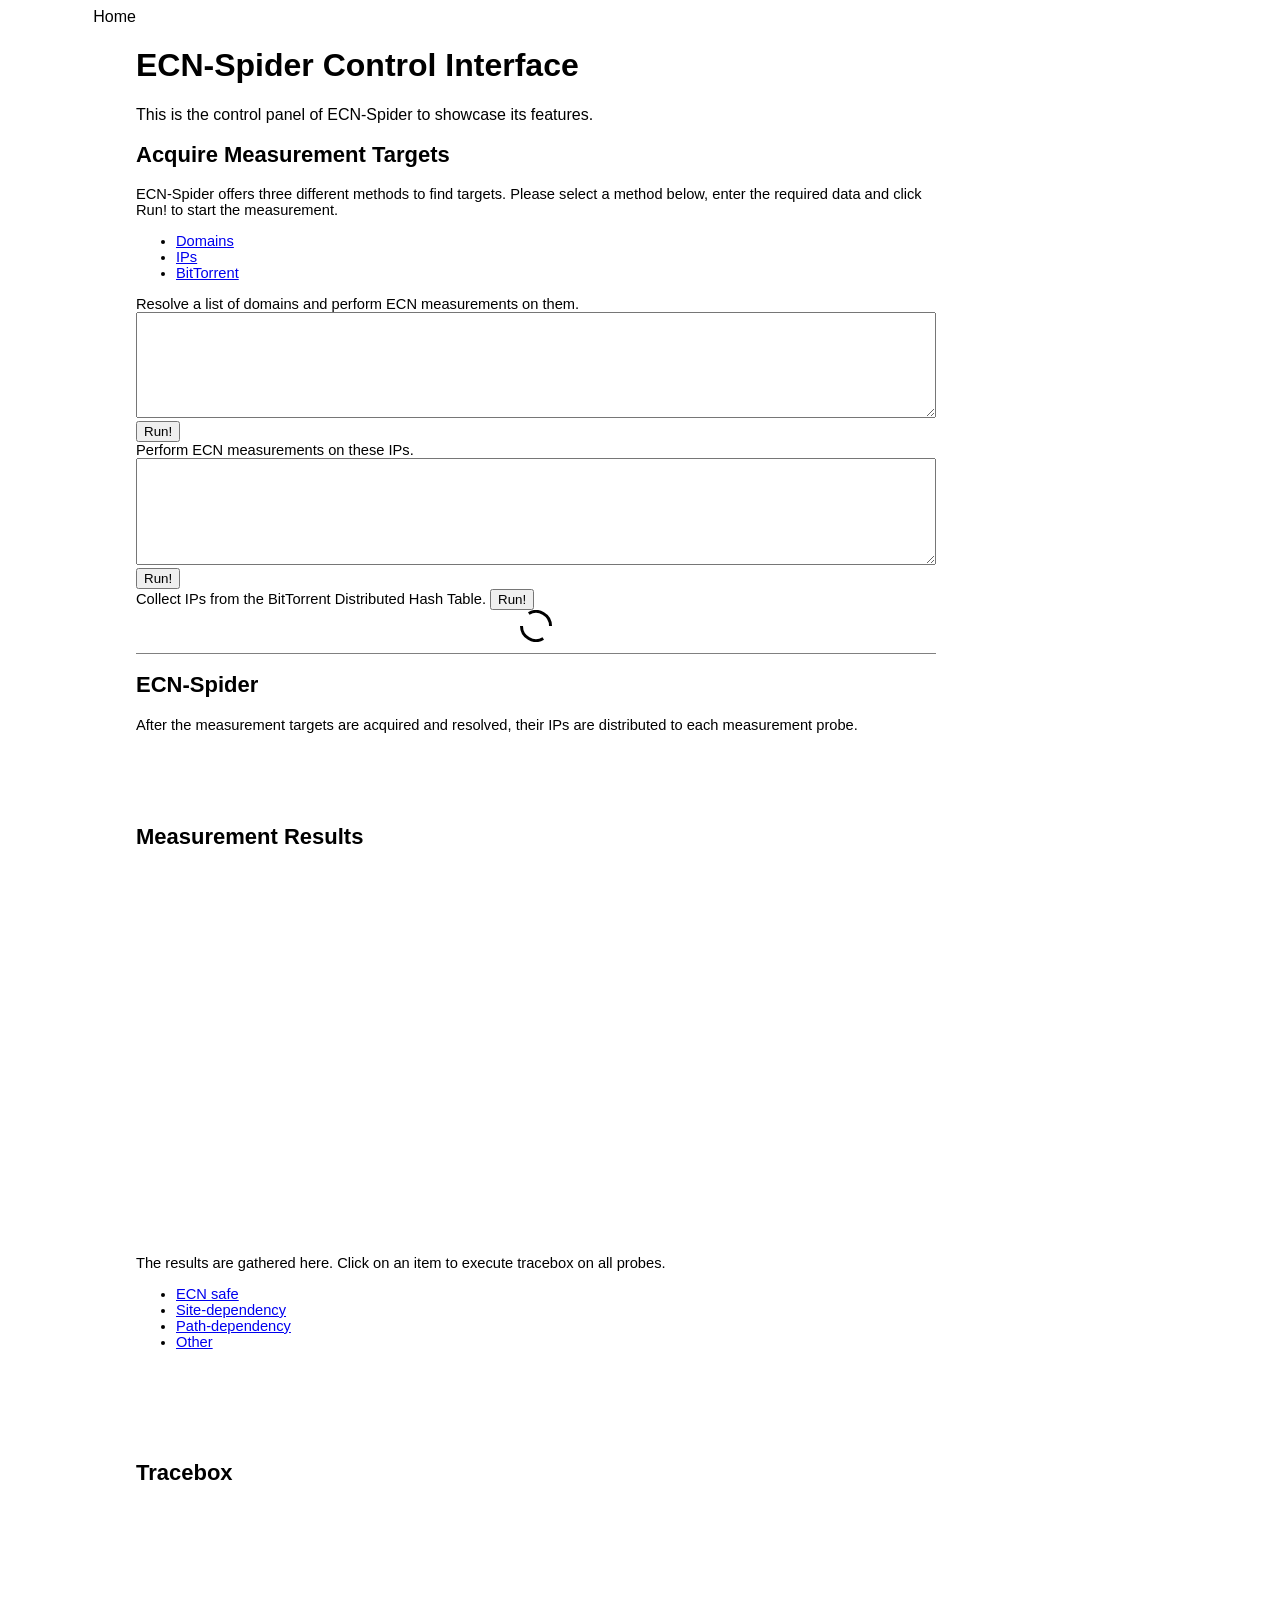
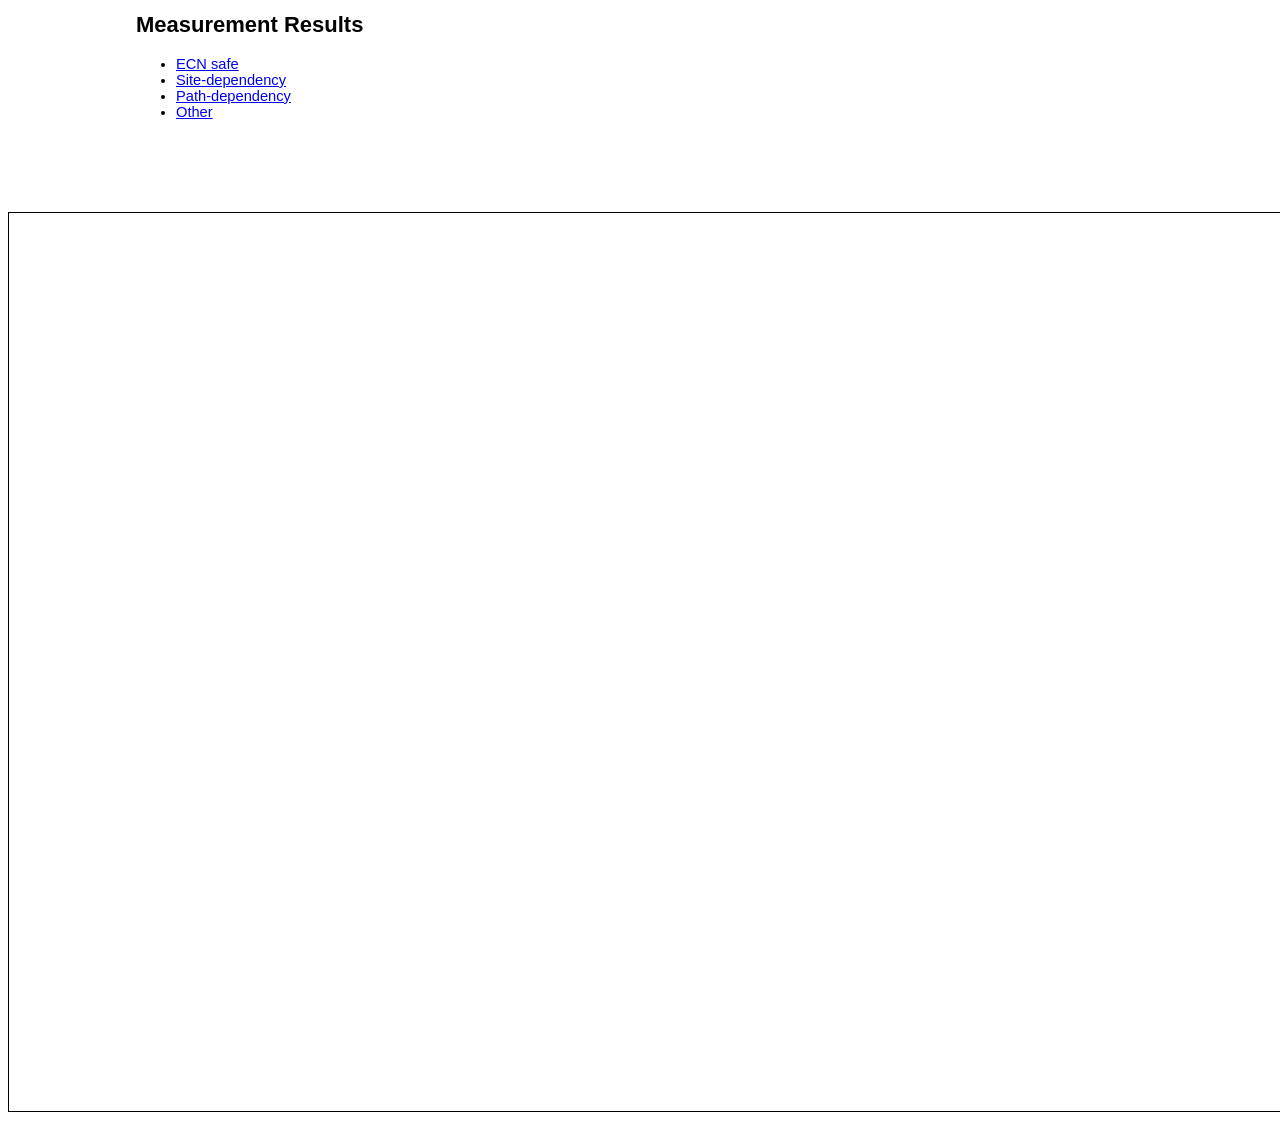
==== commit 21e9438e: "remove statistics, link to ripe when double click on graph node" ====
--- a/pathspider/gui/control.html
+++ b/pathspider/gui/control.html
@@ -68,7 +68,7 @@
   </div>
   <div class="section">
     <h2>Measurement Results</h2>
-    <svg id="chart" style="width: 50vw; height: 30vw;"></svg>
+    <svg id="chart" style="width: 100%; height: 30vw;"></svg>
     <div class="well">
     The results are gathered here. Click on an item to execute tracebox on all probes.
     </div>
@@ -164,9 +164,6 @@
         </div><br />
       </div>
     </div>
-  </div>
-  <div class="section">
-    <h2>Statistics</h2>
   </div>
 </div>
 <svg id="graph" style="border: 1px solid black; width:100vw; height: 100vh;">
